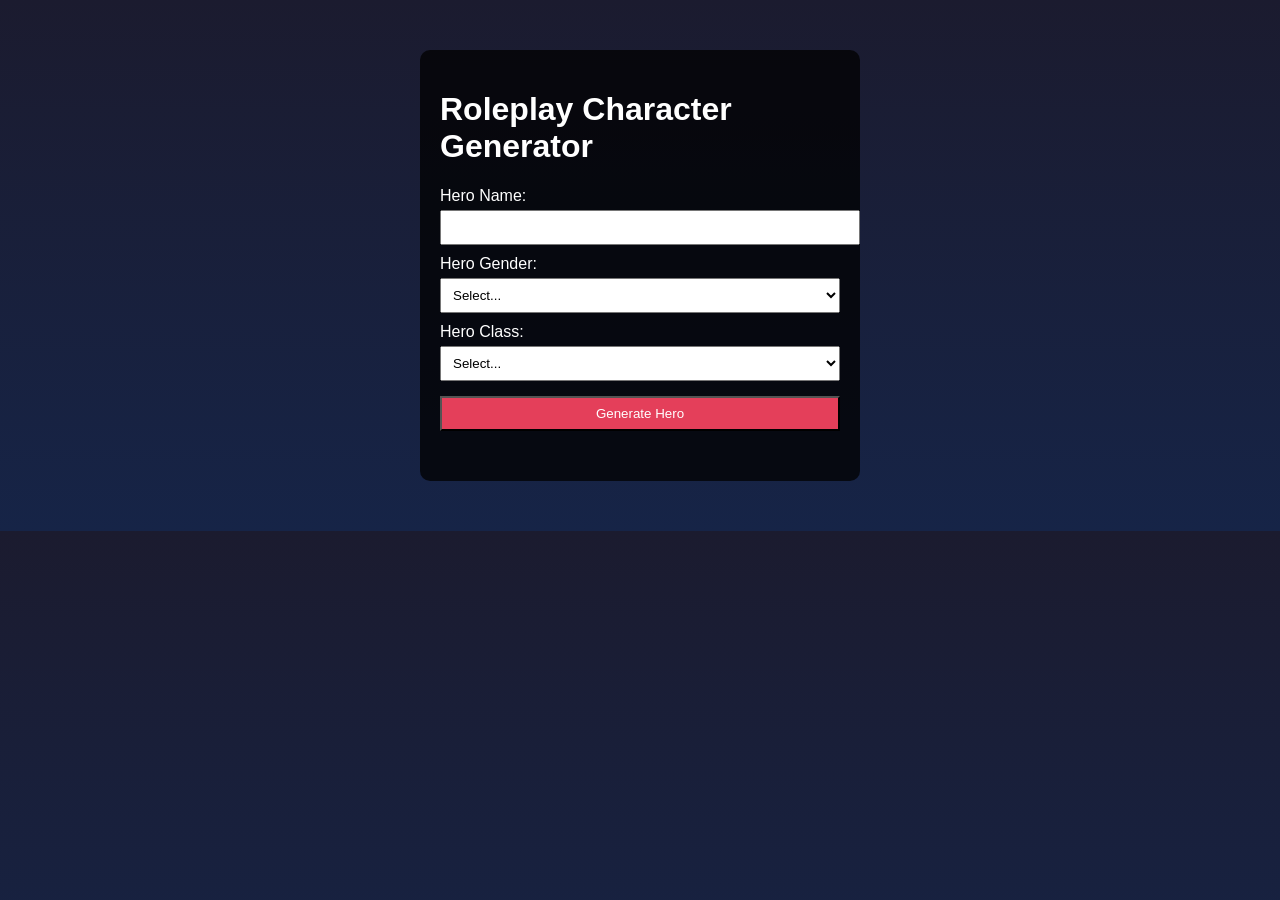
==== week-2/project/index.html @ e3246174 "Finished week 2 assignment" ====
<!doctype html>
<html>
  <head>
    <!--
    Pragmatic JavaScript
    Chapter 1
    Programming Assignment

    Author: Leslie Espino
    Date: April 5th, 2026
    Filename:
  -->
    <title>Roleplay Character Generator</title>
    <link rel="stylesheet" type="text/css" href="styles.css" />
  </head>
  <body>
    <div id="mainContainer">
      <h1>Roleplay Character Generator</h1>
      <form id="characterForm">
        <label for="heroName">Hero Name:</label><br />
        <input type="text" id="heroName" name="heroName" required /><br />
        <label for="heroGender">Hero Gender:</label><br />
        <select id="heroGender" name="heroGender" required>
          <option value="">Select...</option>
          <option value="male">Male</option>
          <option value="female">Female</option>
          <option value="other">Other</option>
        </select>
        <br />
        <label for="heroClass">Hero Class:</label><br />
        <select id="heroClass" name="heroClass" required>
          <option value="">Select...</option>
          <option value="warrior">Warrior</option>
          <option value="mage">Mage</option>
          <option value="rogue">Rogue</option>
        </select>
        <br />
        <button id="generateHero">Generate Hero</button>
      </form>

      <div id="characterOutput"></div>
    </div>

    <script src="script.js"></script>
  </body>
</html>
---- week-2/project/styles.css ----
/*
  Pragmatic JavaScript
  Chapter 1
  Programming Assignment

  Author: Leslie Espino
  Date:  April 5th, 2026
  Filename:
*/

body {
  font-family: Arial, sans-serif;
  background: linear-gradient(to bottom, #1b1b2f, #162447);
  color: white;
}

#mainContainer {
  width: 400px;
  margin: 50px auto;
  background-color: rgba(0, 0, 0, 0.75);
  padding: 20px;
  border-radius: 10px;
}

input,
select,
button {
  width: 100%;
  padding: 8px;
  margin-top: 5px;
  margin-bottom: 10px;
}

button {
  background-color: #e43f5a;
  color: white;
  cursor: pointer;
}

#characterOutput {
  margin-top: 20px;
}

#characterOutput p {
  margin: 8px 0;
}
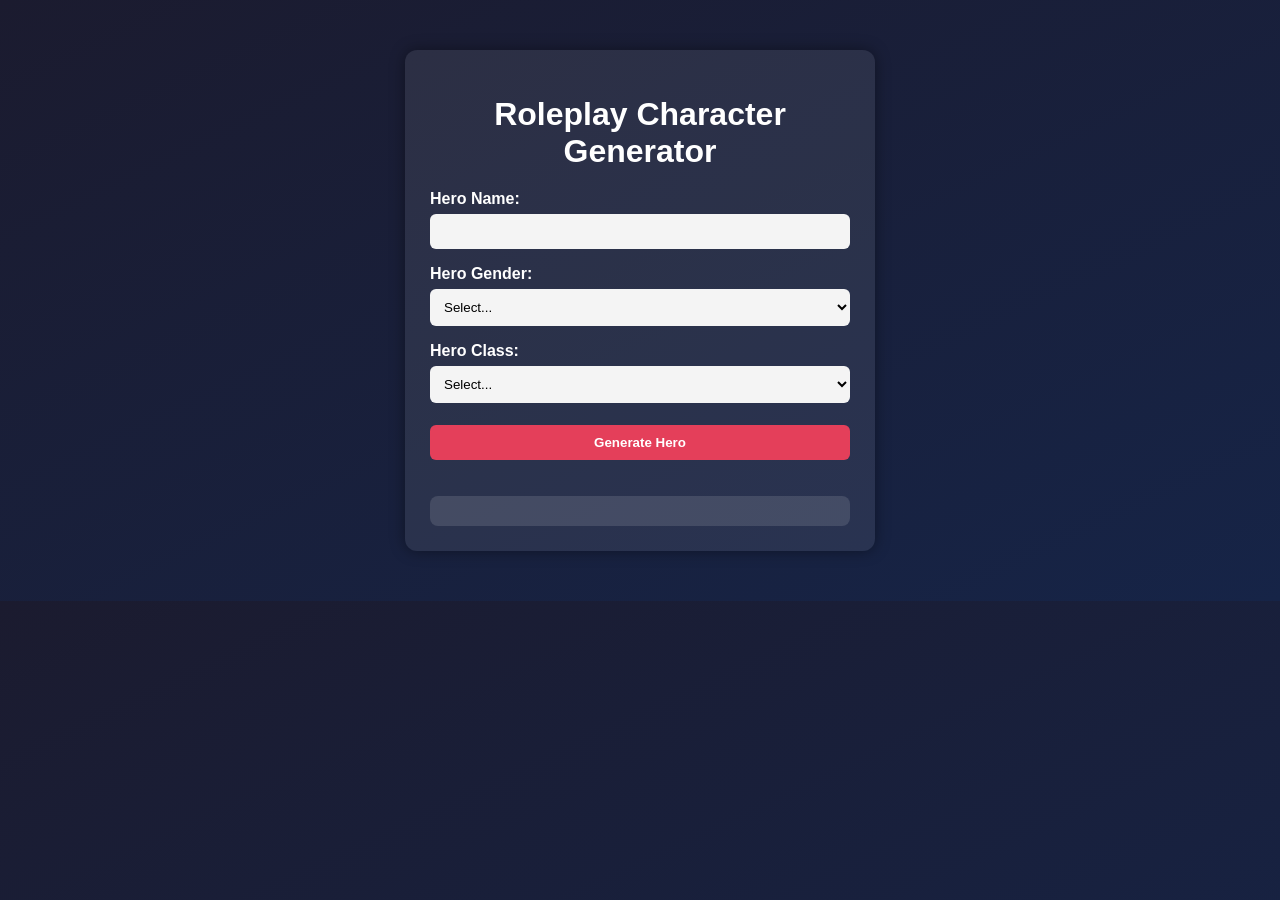
==== commit 00c8d469: "Add week 2 chapter and project for closures assignment" ====
--- a/week-2/project/index.html
+++ b/week-2/project/index.html
@@ -8,33 +8,36 @@
 
     Author: Leslie Espino
     Date: April 5th, 2026
-    Filename:
+    Filename: index.html
   -->
+
     <title>Roleplay Character Generator</title>
     <link rel="stylesheet" type="text/css" href="styles.css" />
   </head>
+
   <body>
     <div id="mainContainer">
       <h1>Roleplay Character Generator</h1>
       <form id="characterForm">
         <label for="heroName">Hero Name:</label><br />
         <input type="text" id="heroName" name="heroName" required /><br />
+
         <label for="heroGender">Hero Gender:</label><br />
         <select id="heroGender" name="heroGender" required>
           <option value="">Select...</option>
           <option value="male">Male</option>
           <option value="female">Female</option>
-          <option value="other">Other</option>
-        </select>
-        <br />
+          <option value="other">Other</option></select
+        ><br />
+
         <label for="heroClass">Hero Class:</label><br />
         <select id="heroClass" name="heroClass" required>
           <option value="">Select...</option>
           <option value="warrior">Warrior</option>
           <option value="mage">Mage</option>
-          <option value="rogue">Rogue</option>
-        </select>
-        <br />
+          <option value="rogue">Rogue</option></select
+        ><br />
+
         <button id="generateHero">Generate Hero</button>
       </form>
 
--- a/week-2/project/styles.css
+++ b/week-2/project/styles.css
@@ -3,44 +3,73 @@
   Chapter 1
   Programming Assignment
 
-  Author: Leslie Espino
-  Date:  April 5th, 2026
-  Filename:
+  Author: Leslie Espino 
+  Date: April 5th, 2026
+  Filename: styles.css
 */
 
 body {
   font-family: Arial, sans-serif;
-  background: linear-gradient(to bottom, #1b1b2f, #162447);
-  color: white;
+  background: linear-gradient(to bottom right, #1b1b2f, #162447);
+  color: #ffffff;
+  margin: 0;
+  padding: 0;
 }
 
 #mainContainer {
-  width: 400px;
+  width: 420px;
   margin: 50px auto;
-  background-color: rgba(0, 0, 0, 0.75);
-  padding: 20px;
-  border-radius: 10px;
+  background-color: rgba(255, 255, 255, 0.08);
+  padding: 25px;
+  border-radius: 12px;
+  box-shadow: 0 0 15px rgba(0, 0, 0, 0.4);
+}
+
+h2 {
+  margin-top: 0;
+}
+
+label {
+  font-weight: bold;
 }
 
 input,
 select,
 button {
   width: 100%;
-  padding: 8px;
-  margin-top: 5px;
-  margin-bottom: 10px;
+  padding: 10px;
+  margin-top: 6px;
+  margin-bottom: 16px;
+  border: none;
+  border-radius: 6px;
+  box-sizing: border-box;
+}
+
+input,
+select {
+  background-color: #f4f4f4;
+  color: #000000;
 }
 
 button {
   background-color: #e43f5a;
   color: white;
+  font-weight: bold;
   cursor: pointer;
+}
+
+button:hover {
+  background-color: #ff5c7a;
 }
 
 #characterOutput {
   margin-top: 20px;
+  padding: 15px;
+  background-color: rgba(255, 255, 255, 0.12);
+  border-radius: 8px;
 }
 
-#characterOutput p {
-  margin: 8px 0;
+h1 {
+  text-align: center;
+  margin-bottom: 20px;
 }
